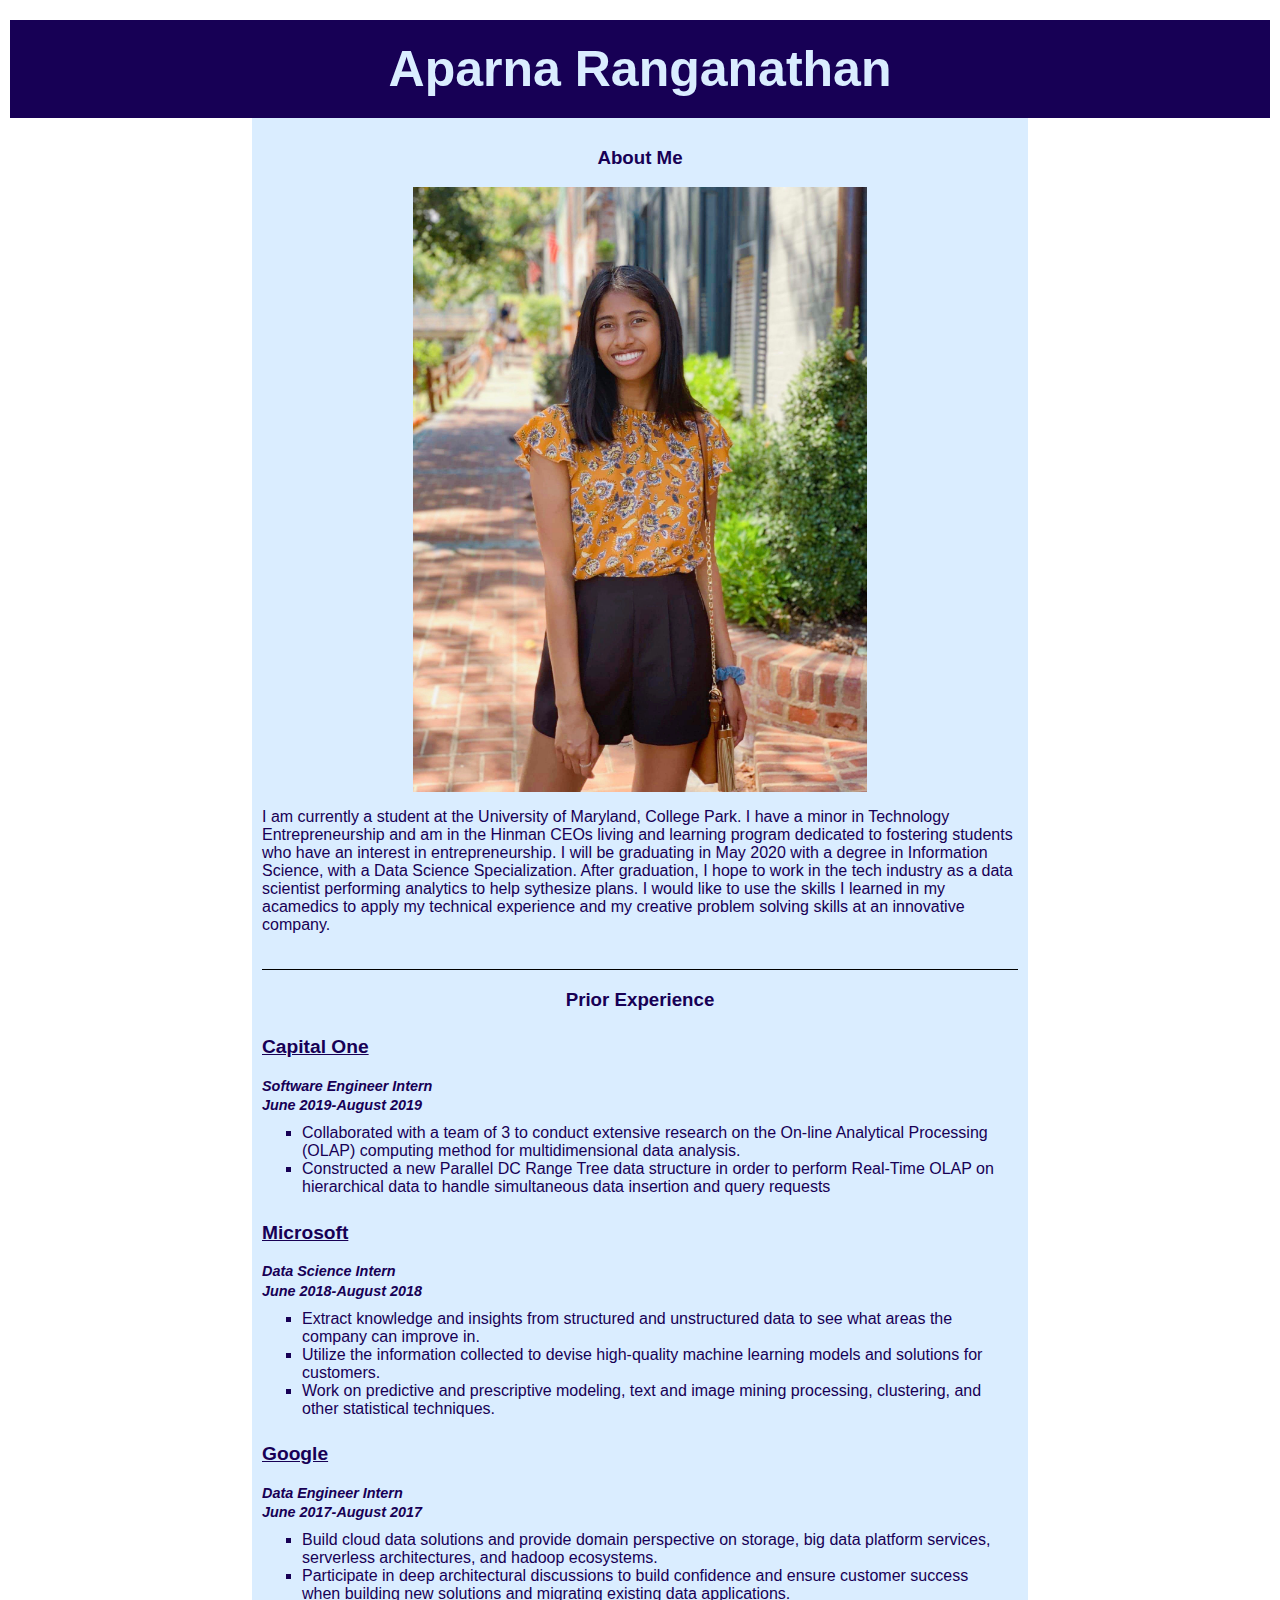
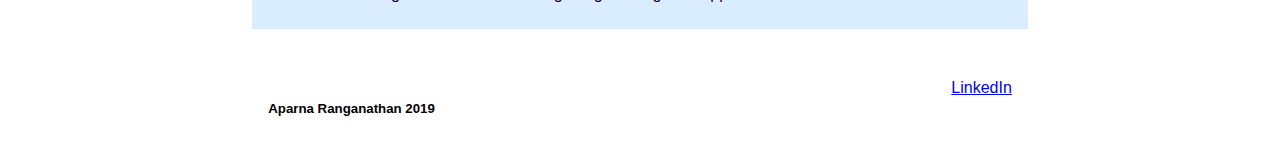
==== Index.html @ a1205dca "hw1" ====
<!DOCTYPE html>
<html lang="en">
<head>
  <meta charset="UTF-8">
  <title>Index.html</title>
  <link rel="stylesheet" type="text/css" href="styles.css">
</head>

<body>
<div class="main-header">
  <header id="name">
    <h1>Aparna Ranganathan</h1>
  </header>
</div>

<div class="my-info">
  <div class="about-me">
    <h3>About Me</h3>
      <img src="propic.JPG" alt="My pro pic">
      <p>I am currently a student at the University of Maryland, College Park. I have
        a minor in Technology Entrepreneurship and am in the Hinman CEOs living and learning program
        dedicated to fostering students who have an interest in entrepreneurship. I will be graduating
        in May 2020 with a degree in Information Science, with a Data Science Specialization.
        After graduation, I hope to work in the tech industry as a data scientist performing analytics 
        to help sythesize plans. I would like to use the skills I learned in my acamedics to apply my 
        technical experience and my creative problem solving skills at an innovative company.
      </p>
  </div>
  <div class="prior-exp">
    <h3>Prior Experience</h3>
    <div class="cap1">
      <h4>Capital One</h4>
        <p>Software Engineer Intern</p>
        <p>June 2019-August 2019</p>
        <ul>
          <li>Collaborated with a team of 3 to conduct extensive research on the On-line Analytical Processing 
          (OLAP) computing method for multidimensional data analysis.</li>
          <li>Constructed a new Parallel DC Range Tree data structure in order to perform Real-Time OLAP on
          hierarchical data to handle simultaneous data insertion and query requests </li>
        </ul>
    </div>
    <div class="msft">
      <h4>Microsoft</h4>
        <p>Data Science Intern</p>
        <p>June 2018-August 2018</p>
          <ul>
            <li>Extract knowledge and insights from structured and unstructured data to see what areas
              the company can improve in. </li>
            <li>Utilize the information collected to devise high-quality machine learning models and
              solutions for customers. </li>
            <li>Work on predictive and prescriptive modeling, text and image mining processing, clustering,
              and other statistical techniques. </li>  
          </ul>
    </div>
    <div class="google">
      <h4>Google</h4>
        <p>Data Engineer Intern</p>
        <p>June 2017-August 2017</p>
          <ul>
            <li>Build cloud data solutions and provide domain perspective on storage, big data platform
              services, serverless architectures, and hadoop ecosystems.</li>
            <li>Participate in deep architectural discussions to build confidence and ensure customer
              success when building new solutions and migrating existing data applications.</li>
          </ul>
    </div>
  </div>
</div>
<div style="margin-top:50px"></div>
</body>
<footer>
  <h5>
     Aparna Ranganathan 2019
  </h5>
  <a href="https://www.linkedin.com/in/aparna-ranganathan-45154016a/">LinkedIn</a>
</footer>
</html>

<!--header=comp name, desc=job title, respons=bullets-->
<!--google job description came from https://www.accenture.com/us-en/careers/jobdetails?id=00761323_en&src=JB-34423-->
---- styles.css ----
body{
  font-family:Arial, Helvetica, sans-serif;  
  margin: 20px 10px 5px 10px;
}
.main-header {
  background-color:rgb(23, 0, 85);
  color:rgb(218, 237, 255);
  font-size:25px;
  padding:10px;
}
.main-header h1{
  margin:10px 5px;
  display:flex;
  justify-content:center;
}
.my-info{
  color:rgb(23, 0, 85);
  background-color:rgb(218, 237, 255);
  width:60%;
  margin:auto;
  padding:10px;
  display:flex;
  flex-direction: column;
}
.about-me{
  display:flex;
  flex-direction:column;
  align-items: center;
}
.about-me img{
  max-width:60%;
}
.prior-exp h3{
  display:flex;
  flex-direction:column;
  align-items: center;
  padding-top: 1em;
  border-top:1px solid black;
}

.prior-exp h4{
text-decoration:underline;
font-weight: bolder;
font-size: 120%
}
.prior-exp p{
  display:flex;
  justify-content: space-between;
  font-style:italic;
  line-height: 5px;
  font-weight: 550;
  font-size:90%;
}
.prior-exp li{
list-style: square;
padding-right:1em;
}
footer{
  display:flex;
  flex-direction:row;
  justify-content: space-around;
  padding-bottom:1em;
}
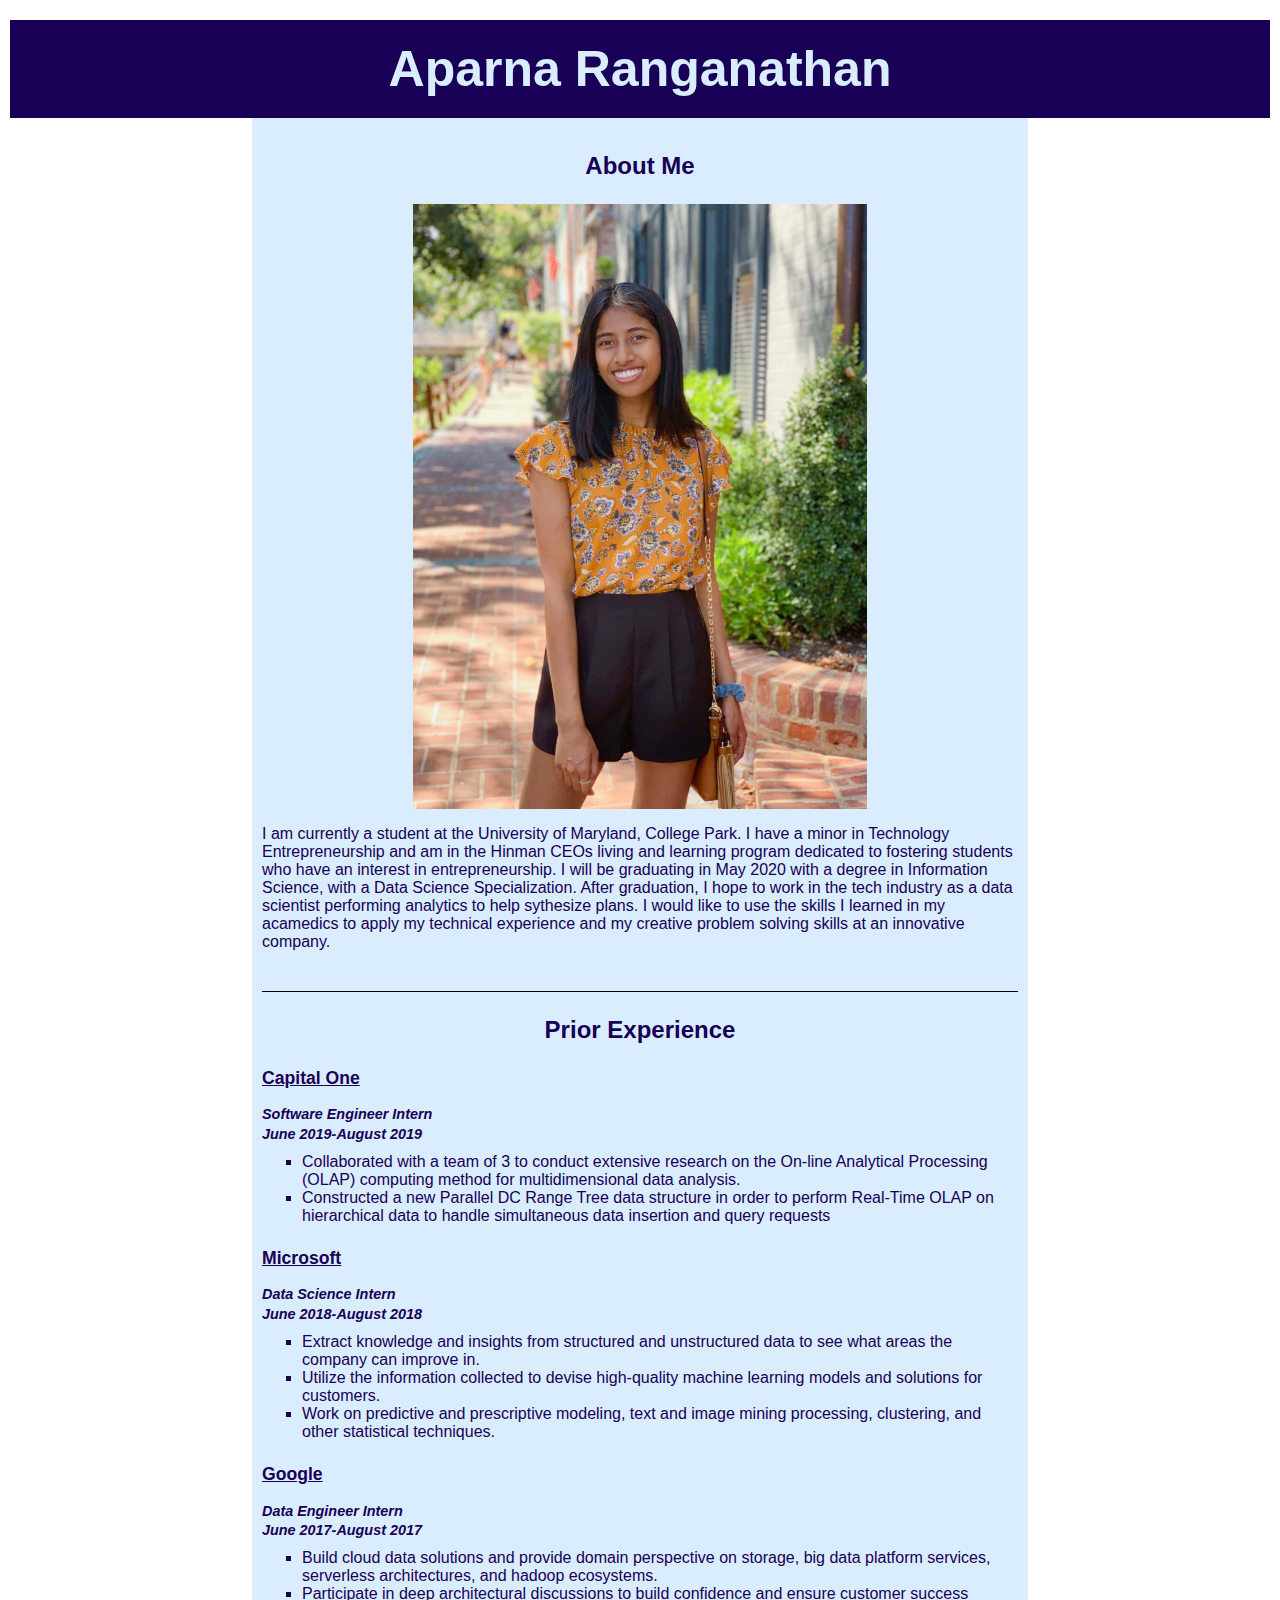
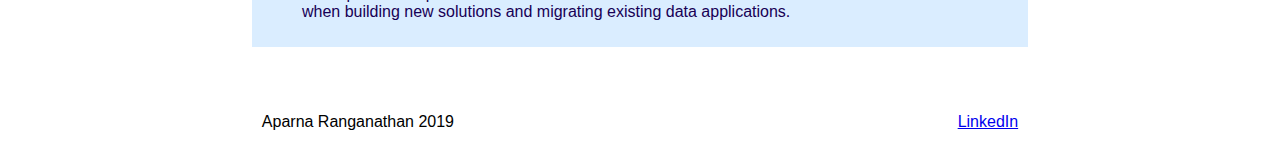
==== commit b8dbe916: "fixed details of footer" ====
--- a/Index.html
+++ b/Index.html
@@ -66,13 +66,11 @@
   </div>
 </div>
 <div style="margin-top:50px"></div>
-</body>
 <footer>
-  <h5>
-     Aparna Ranganathan 2019
-  </h5>
+  <p>Aparna Ranganathan 2019</p>
   <a href="https://www.linkedin.com/in/aparna-ranganathan-45154016a/">LinkedIn</a>
 </footer>
+</body>
 </html>
 
 <!--header=comp name, desc=job title, respons=bullets-->
--- a/styles.css
+++ b/styles.css
@@ -1,65 +1,68 @@
-body{
-  font-family:Arial, Helvetica, sans-serif;  
+body {
+  font-family: Arial, Helvetica, sans-serif;
   margin: 20px 10px 5px 10px;
 }
 .main-header {
-  background-color:rgb(23, 0, 85);
-  color:rgb(218, 237, 255);
-  font-size:25px;
-  padding:10px;
+  background-color: rgb(23, 0, 85);
+  color: rgb(218, 237, 255);
+  font-size: 25px;
+  padding: 10px;
 }
-.main-header h1{
-  margin:10px 5px;
-  display:flex;
-  justify-content:center;
+.main-header h1 {
+  margin: 10px 5px;
+  display: flex;
+  justify-content: center;
 }
-.my-info{
-  color:rgb(23, 0, 85);
-  background-color:rgb(218, 237, 255);
-  width:60%;
-  margin:auto;
-  padding:10px;
-  display:flex;
+.my-info {
+  color: rgb(23, 0, 85);
+  background-color: rgb(218, 237, 255);
+  width: 60%;
+  margin: auto;
+  padding: 10px;
+  display: flex;
   flex-direction: column;
 }
-.about-me{
-  display:flex;
-  flex-direction:column;
+.about-me {
+  display: flex;
+  flex-direction: column;
   align-items: center;
 }
-.about-me img{
-  max-width:60%;
+.about-me h3{
+  font-size:150%;
 }
-.prior-exp h3{
-  display:flex;
-  flex-direction:column;
+.about-me img {
+  max-width: 60%;
+}
+.prior-exp h3 {
+  display: flex;
+  flex-direction: column;
   align-items: center;
   padding-top: 1em;
-  border-top:1px solid black;
+  border-top: 1px solid black;
+  font-size: 150%;
 }
 
-.prior-exp h4{
-text-decoration:underline;
-font-weight: bolder;
-font-size: 120%
+.prior-exp h4 {
+  text-decoration: underline;
+  font-weight: bolder;
+  font-size: 110%;
 }
-.prior-exp p{
-  display:flex;
+.prior-exp p {
+  display: flex;
   justify-content: space-between;
-  font-style:italic;
+  font-style: italic;
   line-height: 5px;
-  font-weight: 550;
-  font-size:90%;
+  font-weight:bolder;
+  font-size: 90%;
 }
-.prior-exp li{
-list-style: square;
-padding-right:1em;
+.prior-exp li {
+  list-style: square;
+  padding-right: 1em;
 }
-footer{
-  display:flex;
-  flex-direction:row;
+footer {
+  display: flex;
+  flex-direction: row;
   justify-content: space-around;
-  padding-bottom:1em;
+  align-items: baseline;
+  padding-bottom: 1em;
 }
-
-
